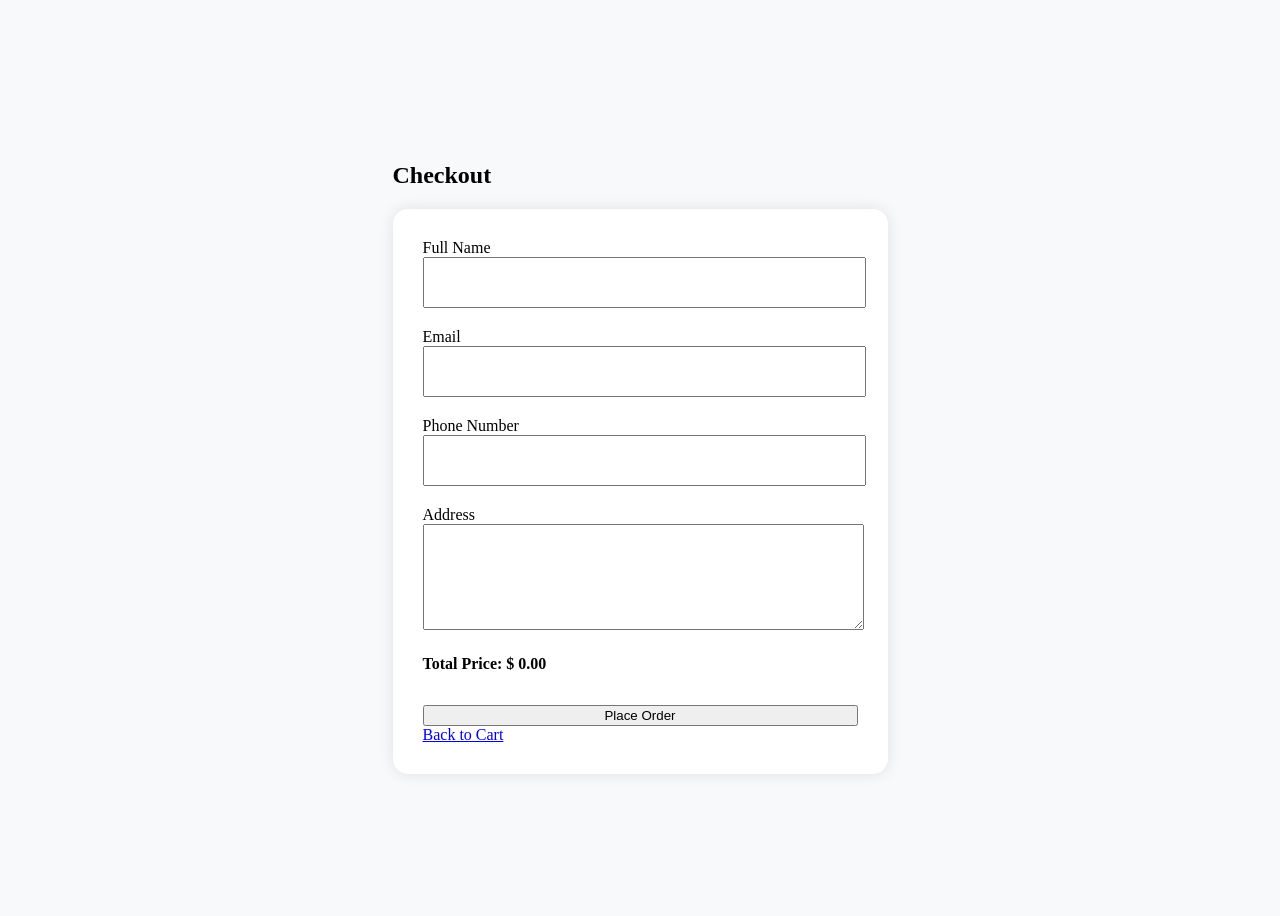
==== checkout.html @ ca160e77 "All changes are done" ====
<!DOCTYPE html>
<html lang="en">
<head>
    <meta charset="UTF-8">
    <meta name="viewport" content="width=device-width, initial-scale=1.0">
    <title>Checkout</title>

    <link href="httpsivr.net/npm/bootstrap@5.3.3/dist/css/bootstrap.min.css">
    <link rel="stylesheet" href="checkout.css">
</head>
<body>

<div class="container mt-5">

    <h2 class="text-center mb-4">Checkout</h2>

    <form>

        <div class="mb-3">
            <label class="form-label">Full Name</label>
            <input type="text" class="form-control" required>
        </div>

        <div class="mb-3">
            <label class="form-label">Email</label>
            <input type="email" class="form-control" required>
        </div>

        <div class="mb-3">
            <label class="form-label">Phone Number</label>
            <input type="tel" class="form-control" required>
        </div>

        <div class="mb-3">
            <label class="form-label">Address</label>
            <textarea class="form-control" rows="3" required></textarea>
        </div>

        <h4>
            Total Price: $
            <span id="checkoutTotal">0.00</span>
        </h4>

        <button type="button"
                class="btn btn-success mt-3"
                onclick="placeOrder()">
            Place Order
        </button>

        <a href="cart.html" class="btn btn-secondary mt-3">
            Back to Cart
        </a>

    </form>

</div>

<script src="checkout.js"></script>

</body>
</html>
---- checkout.css ----
body{
    background-color: #f8f9fa;
    min-height: 100vh;
    display: flex;
    justify-content: center;
    align-items: center;
}

.container{
    width: 495px;
}

form{
    background: white;
    padding: 30px;
    border-radius: 15px;
    box-shadow: 0 0 15px rgba(0,0,0,0.1);
}

.mb-3{
    margin-bottom: 20px !important;
}

.form-control{
    width: 100%;
    height: 45px;
}

textarea.form-control{
    height: 100px;
}

.btn{
    width: 100%;
    margin-top: 10px;
}
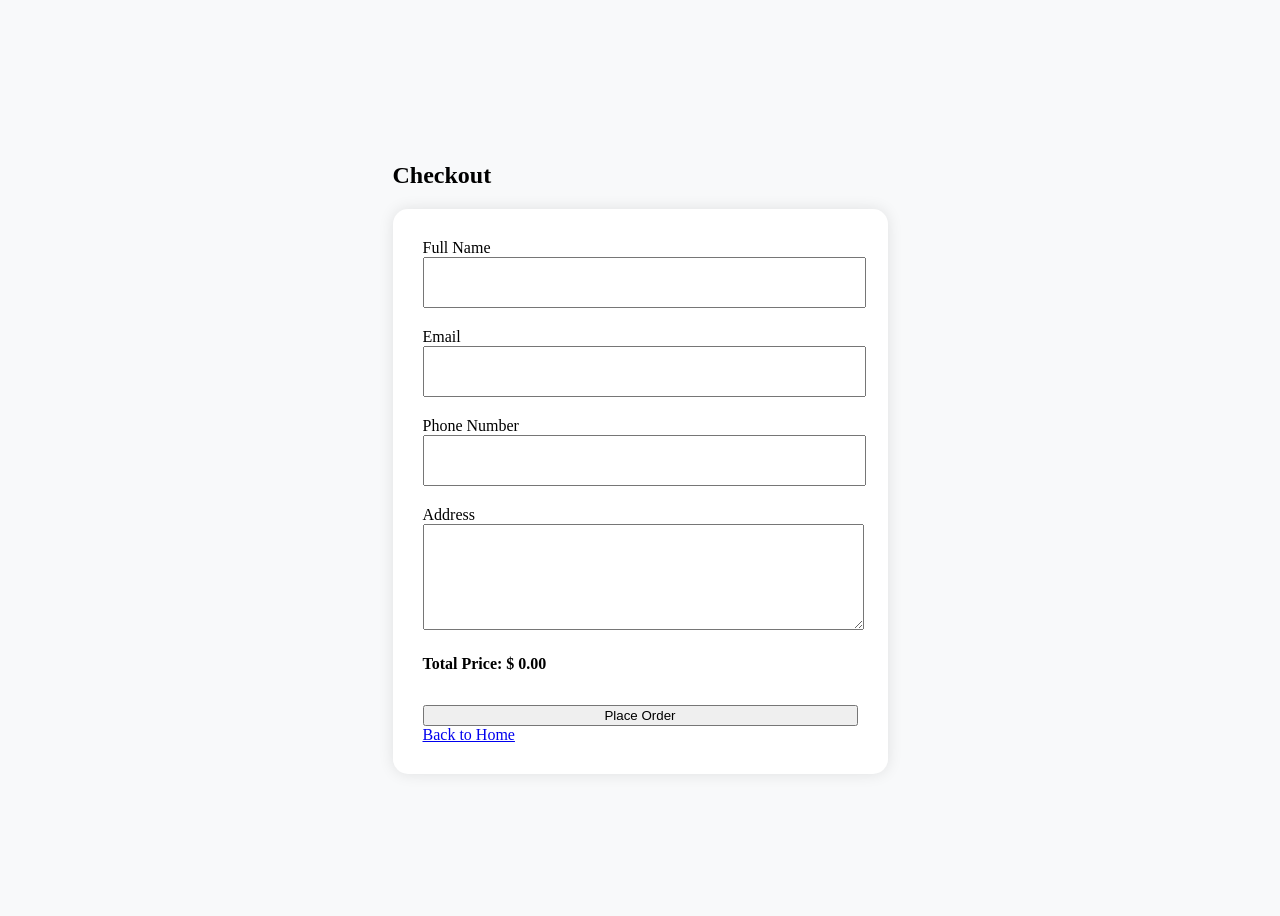
==== commit f02bf503: "Everything is done" ====
--- a/checkout.html
+++ b/checkout.html
@@ -47,9 +47,13 @@
             Place Order
         </button>
 
-        <a href="cart.html" class="btn btn-secondary mt-3">
-            Back to Cart
-        </a>
+        <div class="text-center mt-3">
+
+                        <a href="product.html" class="btn btn-secondary">
+                            Back to Home
+                        </a>
+
+                    </div>
 
     </form>
 
